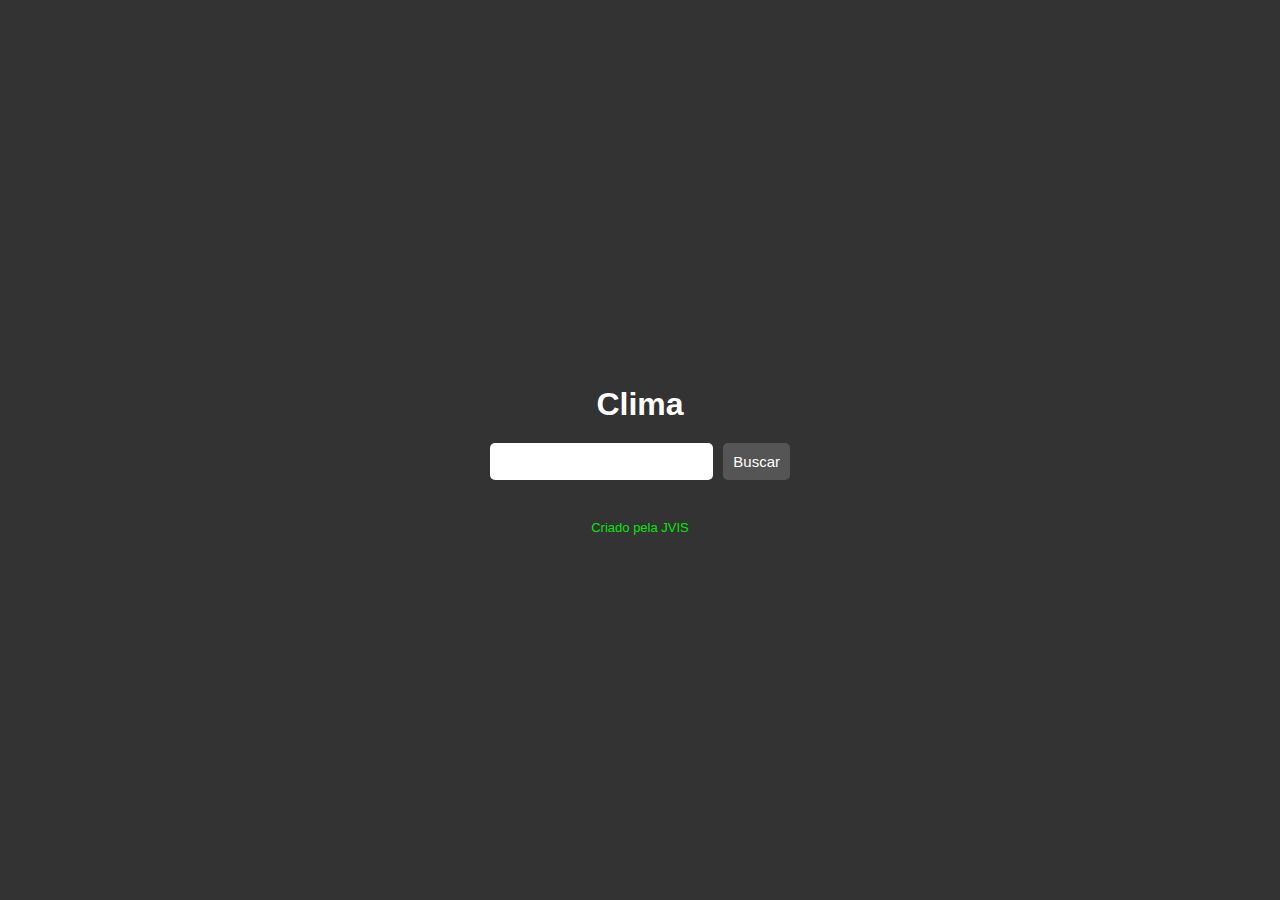
==== Clima/index.html @ f59bd2a5 "Bateria e Clima JS" ====
<!DOCTYPE html>
<html lang="pt">
<head>
    <meta charset="UTF-8">
    <meta http-equiv="X-UA-Compatible" content="IE=edge">
    <meta name="viewport" content="width=device-width, initial-scale=1.0">
    <title>Clima</title>
    <link rel="stylesheet" href="style.css" />
</head>
<body>
    <h1>Clima</h1>

    <form class="busca">
        <input type="search" id="searchInput" />
        <button>Buscar</button>
    </form>

    <div class="resultado">
        <div class="titulo">--</div>

        <div class="info">
            <div class="temp">
                <div class="tempTitulo">Temperatura</div>
                <div class="tempInfo">-- <sup>ºC</sup></div>
                <img src="http://openweathermap.org/img/wn/10d@2x.png" />
            </div>
            <div class="vento">
                <div class="ventoTitulo">Vento</div>
                <div class="ventoInfo">-- <span>km/h</span></div>
                <div class="ventoArea">
                    <div class="ventoPonto" style="transform: rotate(0deg)"></div>
                </div>
            </div>
        </div>
    </div>

    <div class="aviso"></div>

    <footer>Criado pela JVIS</footer>

    <script src="script.js"></script>
</body>
</html>
---- Clima/style.css ----
* {
    margin: 0;
    padding: 0;
    box-sizing: border-box;
}

body {
    display: flex;
    min-height: 100vh;
    justify-content: center;
    align-items: center;
    flex-direction: column;
    background-color: #333;
    font-family: Montserrat, Helvetica, sans-serif;
}

h1 {
    color: #FFF;
    margin: 20px 0;
}

.busca {
    display: flex;
    width: 300px;
}
.busca #searchInput {
    flex: 1;
    padding: 10px;
    outline: none;
    font-size: 15px;
    border-radius: 5px;
    border: 0;
}
.busca button {
    padding: 10px;
    font-size: 15px;
    border: 0;
    background-color: #555;
    color: #FFF;
    border-radius: 5px;
    margin-left: 10px;
    cursor: pointer;
}
.busca button:hover {
    background-color: #444;
}

.resultado {
    width: 300px;
    display: none;
    border: 1px dotted #FFF;
    margin-top: 20px;
    border-radius: 5px;
    background-color: rgba(0, 0, 0, 0.2);
}

.titulo {
    width: 100%;
    color: #FFF;
    font-size: 25px;
    font-weight: bold;
    text-align: center;
    padding: 20px;
}

.info {
    display: flex;
    width: 100%;
}
.info .temp {
    flex: 1;
    text-align: center;
}
.info .vento {
    flex: 1;
    text-align: center;
}
.tempTitulo,
.ventoTitulo {
    color: #777;
    font-size: 16px;
    margin-bottom: 5px;
}
.tempInfo,
.ventoInfo {
    color: #FFF;
    font-size: 30px;
    font-weight: bold;
}
.tempInfo sup {
    font-size: 15px;
    font-weight: normal;
}
.ventoInfo span {
    font-size: 15px;
    font-weight: normal;
}
.ventoArea {
    width: 50px;
    height: 50px;
    border: 1px solid #FFF;
    border-radius: 50%;
    margin: auto;
    margin-top: 20px;
    padding-left: 25px;
    padding-top: 25px;
}
.ventoPonto {
    width: 15px;
    height: 1px;
    background-color: #FFF;
    transform-origin: left;
}

.aviso {
    color: #FFF;
    padding-top: 20px;
}

footer {
    margin-top: 20px;
    color: #05E60A;
    font-size: 13px;
}
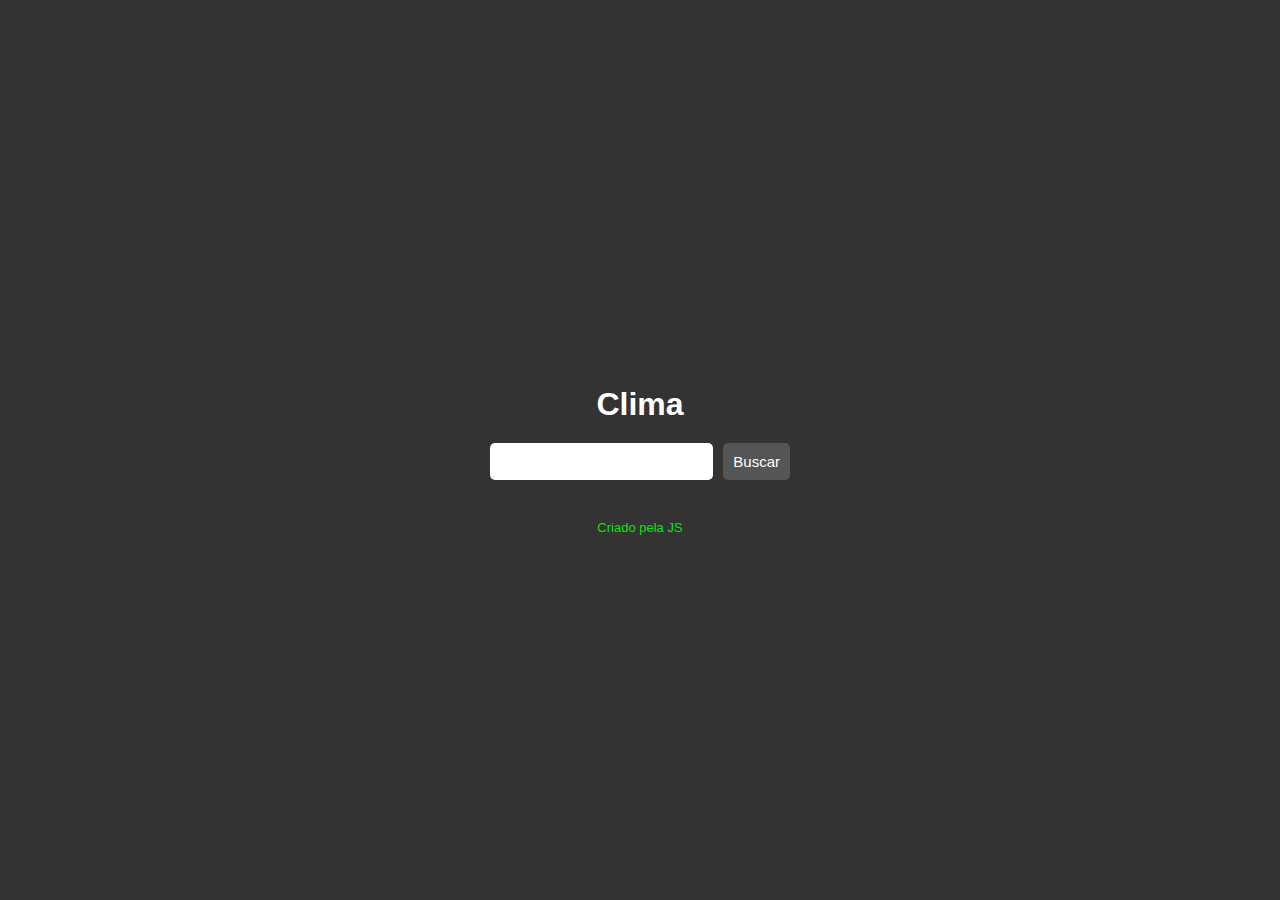
==== commit 3bbe79cc: "alteei o index" ====
--- a/Clima/index.html
+++ b/Clima/index.html
@@ -1,5 +1,5 @@
 <!DOCTYPE html>
-<html lang="pt">
+<html lang="pt-BR">
 <head>
     <meta charset="UTF-8">
     <meta http-equiv="X-UA-Compatible" content="IE=edge">
@@ -36,7 +36,7 @@
 
     <div class="aviso"></div>
 
-    <footer>Criado pela JVIS</footer>
+    <footer>Criado pela JS</footer>
 
     <script src="script.js"></script>
 </body>
